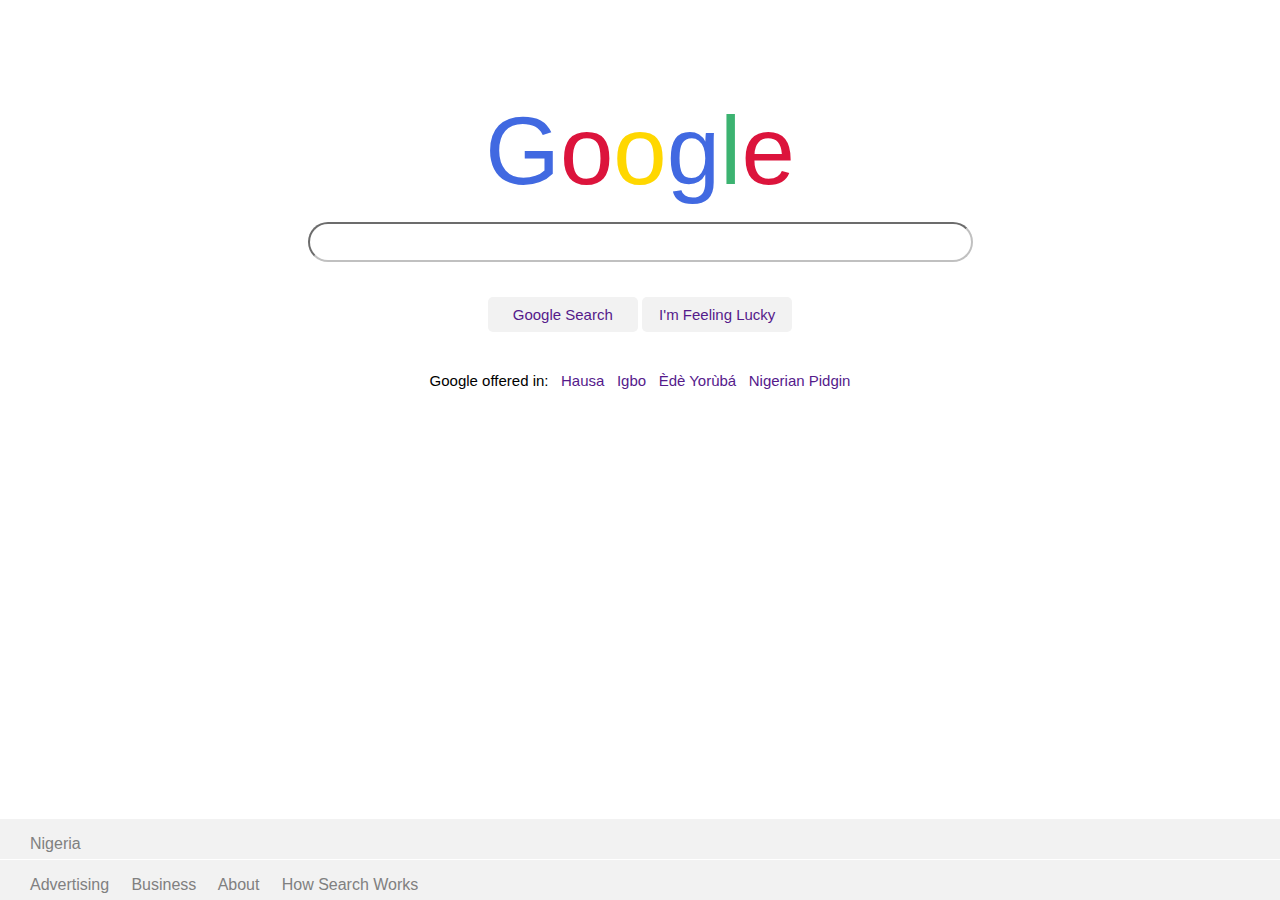
==== index.html @ be52d8e2 "Add files via upload" ====
<!DOCTYPE html>
<html>
<head>
	<meta charset="utf-8">
	<title>Google Landing Page</title>
	<link rel="stylesheet" type="text/css" href="LandingPage.css">
	<link rel="stylesheet" type="text/css" href="colors.css">
</head>
<body>
	<div id='one'>
		<p><span class='blue'>G</span><span class='red'>o</span><span class='yellow'>o</span><span class='blue'>g</span><span class='green'>l</span><span class='red'>e</span>  </p>
	</div>

	<div id='two'>
		<input id='textbox' type="Text" name="What are you looking for" size="80">
	</div>

	<div id='three'>
		<button id='span1'><a href=''>Google Search</a></button>
		<button id='span2'><a href=''>I'm Feeling Lucky</a></button>
	</div>

	<div id='four'>
		<p>Google offered in: &nbsp <a href=''>Hausa</a> &nbsp <a href=''>Igbo</a> &nbsp <a href=''>Èdè Yorùbá</a> &nbsp <a href=''>Nigerian Pidgin</a> </p>
	</div>

	<div id='five'>
		<p>Nigeria</p>
	</div>

	<div id='six'>
		<p>Advertising &nbsp &nbsp Business &nbsp &nbsp About &nbsp &nbsp How Search Works</p>
	</div>

</body>
</html>
---- LandingPage.css ----
* {
	box-sizing: border-box;
	font-family: arial, sans-serif;
}

#one,#two,#three,#four {
	text-align: center;
}


#one {
	font-size: 600%;
	margin-bottom: -80px;
}

#textbox {
	height: 40px;
	border-radius:20px;
	border-color: #C0C0C0;
	margin-bottom: 35px
}

#span1,#span2 {
	display: inline-block;
	background-color: #f2f2f2;
	height: 35px;
	width: 150px;
	border-color: white;
	border-radius: 5px;
	border-style: hidden;
	font-size: 15px;
	color: #5F6368;
	margin-bottom: 25px
}

#four {
	font-size: 15px;
	margin-bottom: 200px
}

#five {
	position: fixed;
	background-color: #f2f2f2;
	text-indent: 30px;
	left: 0;
	bottom:1px;
	margin-bottom: 40px;
	height: 40px;
	width: 100%;
	color: grey;
}

#six {
	position: fixed;
	background-color: #f2f2f2;
	text-indent: 30px;
	bottom: 0px;
	left: 0px;
	width: 100%;
	height: 40px;
	text-align: left;
	color: grey;
}

a:link {
	text-decoration: none
}
---- colors.css ----
.red {
	color: #DC143C;
}
.blue {
	color: #4169E1;
}

.yellow {
	color: #FFD700;
}

.green {
	color: #3CB371;
}

#48D1CC
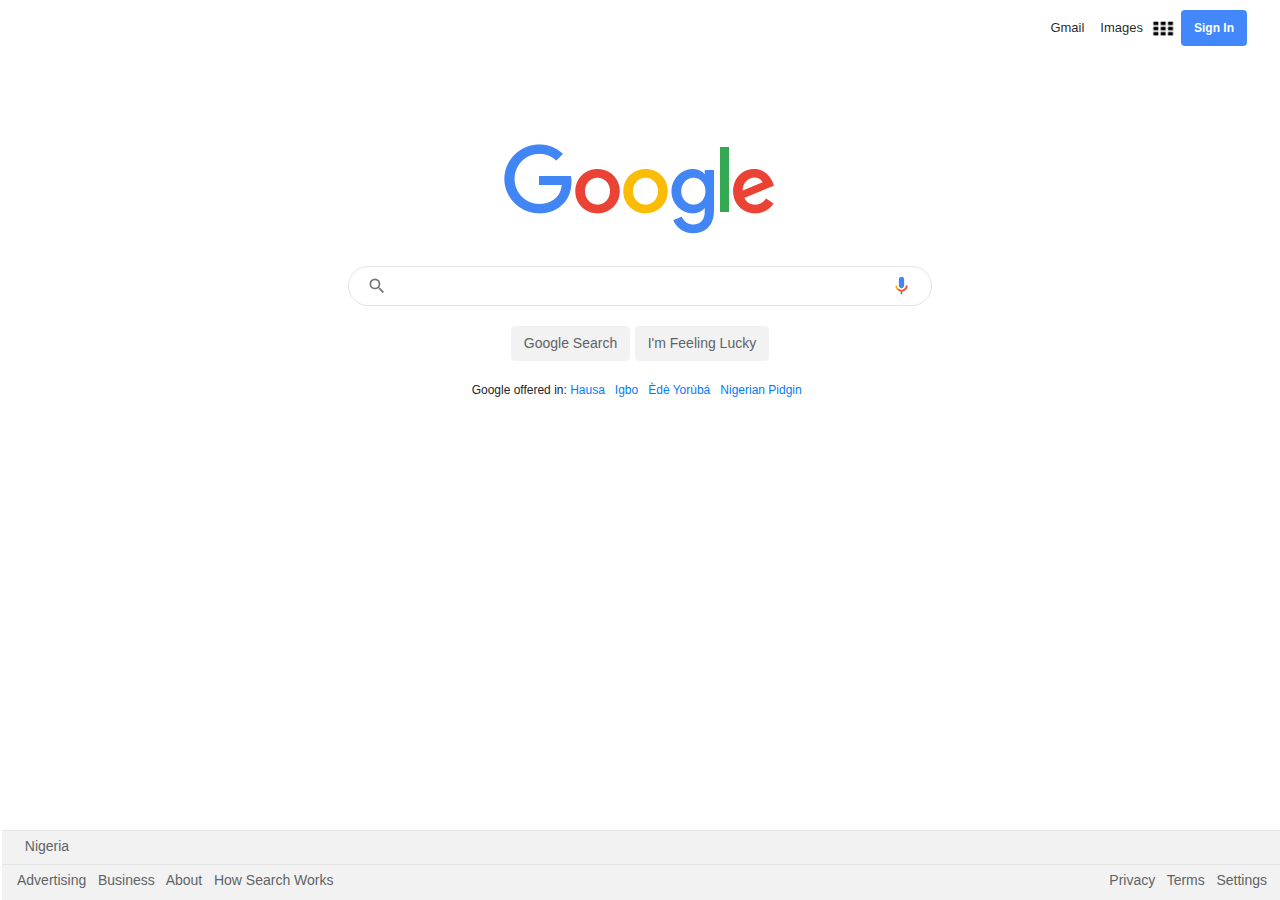
==== commit 21571953: "New Fron Page" ====
--- a/index.html
+++ b/index.html
@@ -2,35 +2,171 @@
 <html>
 <head>
 	<meta charset="utf-8">
+	<meta name="viewport" content="width=device-width, initial-scale=1">
+
 	<title>Google Landing Page</title>
-	<link rel="stylesheet" type="text/css" href="LandingPage.css">
-	<link rel="stylesheet" type="text/css" href="colors.css">
+	<link rel="stylesheet" type="text/css" href="css/bootstrap.min.css">
+	<link rel="stylesheet" type="text/css" href="css/styles.css">
 </head>
 <body>
-	<div id='one'>
-		<p><span class='blue'>G</span><span class='red'>o</span><span class='yellow'>o</span><span class='blue'>g</span><span class='green'>l</span><span class='red'>e</span>  </p>
+	<header>
+		<div class="container-fluid">
+		<div class="navbar navbar-expand justify-content-end">
+
+			
+				<div id="NavbarList">
+					<ul class="navbar-nav">
+
+						<li class="nav-item">
+							<a class="nav-link" href="#">Gmail</a>
+						</li>
+
+						<li class="nav-item">
+							<a class="nav-link" href="#">Images</a>
+						</li>
+
+						<li class="nav-item dropdown">
+							<a id="SpecialButtonHolder" class="nav-link" href="#" data-toggle="dropdown">
+								<div id="SpecialButton">
+									<img src="images/SpecialImage.png" width="25px">
+								</div>
+							</a>
+
+							<div class="container">
+								<div class="row dropdown-menu">
+
+									<span id="new" class="dropdown-item col-xs-4">
+										<a href="#" class="trysome" href="#"><img src="images/GoogleLogo.png" width="25px"><p>Account</p></a>
+									</span>
+
+									<span id="new" class="dropdown-item col-xs-4">
+										<a href="#" class="trysome" href="#"><img src="images/GoogleLogo.png" width="25px"><p>Account</p></a>
+									</span>
+									
+									<span id="new" class="dropdown-item col-xs-4">
+										<a href="#" class="trysome" href="#"><img src="images/GoogleLogo.png" width="25px"><p>Account</p></a>
+									</span>
+									
+									<span id="new" class="dropdown-item col-xs-4">
+										<a href="#" class="trysome" href="#"><img src="images/GoogleLogo.png" width="25px"><p>Account</p></a>
+									</span>
+									
+									<span id="new" class="dropdown-item col-xs-4">
+										<a href="#" class="trysome" href="#"><img src="images/GoogleLogo.png" width="25px"><p>Account</p></a>
+									</span>
+
+									<span id="new" class="dropdown-item col-xs-4">
+										<a href="#" class="trysome" href="#"><img src="images/GoogleLogo.png" width="25px"><p>Account</p></a>
+									</span>
+									
+									<span id="new" class="dropdown-item col-xs-4">
+										<a href="#" class="trysome" href="#"><img src="images/GoogleLogo.png" width="25px"><p>Account</p></a>
+									</span>
+									
+								</div>
+								</div>
+						</li>
+
+						<button id="GoogleAccount" class="btn btn">
+							<a class="nav-link" href="#">Sign In</a>
+						</button>
+					</ul>
+				</div>
+			</div>
+		</div>
+	</header>
+
+	<div class="container">
+		<div id="GoogleLogo">
+			<img src="images/GoogleLogo.png" width=550px>
+		</div>
+
+		<div id="FormSection">
+			<form>
+				 <div class="searchbar">
+    				<label for="search-input" class="search-icon-wrapper">
+    					<div class="search-icon"></div>
+    				</label>
+    				<input type="text" class="search-input" id="search-input">
+    				<button class="search-microphone"></button>
+  				</div>
+
+
+				<div id="Buttons" class="row">
+					<div class="col">
+						<button id="Button" type="submit" class="btn btn-primary">
+						Google Search</button>
+						<button id="Button" type="submit" class="btn btn-primary">
+						I'm Feeling Lucky</button>
+					</div>
+				</div>
+			</form>
+		</div>
 	</div>
 
-	<div id='two'>
-		<input id='textbox' type="Text" name="What are you looking for" size="80">
+	<div id="LanguageSection" class="container text-center">
+		<div style="font-size: 12px">
+			<span>Google offered in:</span>
+			<span><a href=#>Hausa &nbsp;</a></span>
+			<span><a href=#>Igbo &nbsp;</a></span>
+			<span><a href=#>Èdè Yorùbá &nbsp;</a></span>
+			<span><a href=#>Nigerian Pidgin &nbsp;</a></span>
+		</div>
 	</div>
 
-	<div id='three'>
-		<button id='span1'><a href=''>Google Search</a></button>
-		<button id='span2'><a href=''>I'm Feeling Lucky</a></button>
+	<div>
+		<footer>
+			<div id="AboveBottom">
+				<div class="container-fluid">
+					<span> &nbsp; Nigeria</span>
+				</div>
+			</div>
+
+			<div id="BottomContent">
+				<div class="container-fluid">
+				<div id="BottomRight">
+					<span>
+						<a href="#">Privacy &nbsp;</a>
+					</span>
+
+					<span>
+						<a href="#">Terms &nbsp;</a>
+					</span>
+
+					<span>
+						<a href="#">Settings</a>
+					</span>
+				</div>
+
+				<div id="BottomLeft">
+					<span>
+						<a href="#">Advertising &nbsp;</a>
+					</span>
+
+					<span>
+						<a href="#">Business &nbsp;</a>
+					</span>
+
+					<span>
+						<a href="#">About &nbsp;</a>
+					</span>
+
+					<span>
+						<a href="#">How Search Works</a>
+					</span>
+				</div>
+			</div>
+			</div>
+
+		</footer>
 	</div>
 
-	<div id='four'>
-		<p>Google offered in: &nbsp <a href=''>Hausa</a> &nbsp <a href=''>Igbo</a> &nbsp <a href=''>Èdè Yorùbá</a> &nbsp <a href=''>Nigerian Pidgin</a> </p>
-	</div>
 
-	<div id='five'>
-		<p>Nigeria</p>
-	</div>
 
-	<div id='six'>
-		<p>Advertising &nbsp &nbsp Business &nbsp &nbsp About &nbsp &nbsp How Search Works</p>
-	</div>
 
+
+	<script src="js/jquery-3.5.1.min.js"></script>
+	<script src="js/bootstrap.min.js"></script>
+	<script src="js/script.js"></script>
 </body>
 </html>--- a/css/styles.css
+++ b/css/styles.css
@@ -0,0 +1,321 @@
+body {
+	box-sizing: border-box;
+	font-family: arial,sans-serif;
+	padding: 2px;
+	overflow-x: hidden;
+}
+
+/* Header */
+header {
+	font-size: 13px;
+}
+
+.nav-link:any-link{
+	color: rgba(0,0,0,0.87)
+}
+.nav-link:hover,.nav-link:focus {
+	color: #5F6368 !important;
+	text-decoration: underline;
+}
+
+#NavbarList {
+	text-align: right;
+}
+
+#icon {
+	box-sizing: border-box;
+	width: 18px;
+	height: 18px;
+}
+
+#GoogleAccount{
+	text-align: center;
+	background-color: #4387fd;
+	font-size: 13px;
+	font-weight: bold;
+}
+
+#GoogleAccount > a {
+	color: white;
+	padding: 0px;
+	font-size: 12px;
+}
+
+#GoogleAccount:hover, #GoogleAccount:focus {
+	text-decoration:none;
+	color: none;
+}
+
+#GoogleAccount > a: hover, #GoogleAccount > a: focus {
+	text-decoration: none;
+	color: none	
+}
+
+#GoogleLogo {
+	margin-top: 90px;
+	border: 0px solid black;
+	text-align: center;
+	margin-left: auto;
+	margin-right: auto;
+	margin-bottom: 30px;
+}
+
+#GoogleLogo > img {
+	width: auto;
+	height: 92px;
+}
+
+/* Buttons */
+#Buttons {
+	margin-top: 20px;
+	text-align: center;
+}
+
+.btn-primary {
+	background-color: #f2f2f2;
+	color: #5F6368;
+	border: 1px solid #f2f2f2;
+	text-decoration: none;
+	font-size: 14px;
+}
+
+.btn-primary:hover, .btn-primary:active, .btn-primary:visited, .btn-primary:focus {
+    background-color: #f2f2f2 !important;
+    color: #5F6368 !important;
+    border: 1px solid #e4e4e4 !important; 
+    box-shadow: 0 1px 1px 0 rgba(0,0,0,0.24)
+}
+/* End of Buttons*/
+
+/* Footer */
+
+footer {
+	font-size: 14px;
+}
+
+#AboveBottom {
+	background-color: #f2f2f2;
+	width: 100%;
+	position: absolute;
+	bottom: 35px;
+	height: 35px;
+	padding-top: 5px;
+	border-top: 1px solid #e4e4e4;
+	border-bottom: 1px solid #e4e4e4;
+	color: #5F6368;
+
+}
+
+footer a:hover{
+	color: #5F6368;
+}
+
+footer a:any-link{
+	color: #5F6368;
+}
+
+footer a:active{
+	color: red;
+}
+
+#BottomContent {
+	background-color: #f2f2f2;
+	border: 0px solid black;
+	position: absolute;
+	bottom: 0px;
+	width: 100%;
+	height: 35px;
+	padding-top: 5px;
+	color: #5F6368;
+}
+
+#BottomLeft{
+	display: inline-block;
+	position: relative;
+}
+
+#BottomRight{
+	display: inline-block;
+	position: absolute;
+	right: 15px;
+
+}
+
+@media (max-width:701px){
+	#AboveBottom {
+		bottom: 70px;
+	}
+
+	#BottomRight {
+		position: absolute;
+		float: left;
+		width: 100%;
+		text-align: center;
+		bottom: 35px;
+		height: 35px;
+		padding: 5px;
+		background-color: #f2f2f2;
+	}
+	#BottomLeft {
+		position: absolute;
+		float: left;
+		width: 100%;
+		text-align: center;
+		font-size: 100%;
+		height: 35px;
+		bottom: 0px;
+	}
+}
+/* Footer */
+
+/* Language Section*/
+#LanguageSection {
+	margin-top: 20px;
+	font-size: small;
+}
+
+
+/* Search Bar */
+
+.search-container {
+  --searchbox-height: 44px;
+  margin: 0 auto 0 auto;
+  min-width: 410px;
+  width: var(--content-width);
+}
+
+
+/* -----searchbar styles----- */
+
+.searchbar {
+  background: transparent;
+  cursor: text;
+  margin: 0 auto;
+  max-width: 584px;
+  border: 1px solid #e4e4e4;
+ 
+  border-radius: 22px;
+  box-sizing: border-box;
+  font-size: 16px;
+  height: 40px;
+  position: relative;
+}
+.searchbar:focus, .searchbar:hover {
+	box-shadow: 0 1px 6px 0 rgba(32, 33, 36, .28);
+}
+
+
+/* -----search-input styles----- */
+
+.search-input {
+  margin: 0;
+  height: 100%;
+  width: calc(100% - 80px);
+  border-color: transparent;
+  font-size: 15px;
+  line-height: 44px;
+  margin: auto 0;
+  overflow: hidden;
+  text-align: initial;
+  text-overflow: ellipsis;
+  user-select: none;
+  vertical-align: middle;
+  white-space: nowrap;
+}
+
+.search-input:focus {
+  outline: transparent;
+}
+
+.search-input:focus::placeholder {
+  color: transparent;
+}
+
+/* -----search-icon styles---- */
+
+.search-icon-wrapper {
+  padding: 0 24px;
+  /* margin-right: 48px; */
+}
+
+.search-icon {
+  -webkit-mask-image: url([data-uri]);
+  -webkit-mask-position: center;
+  -webkit-mask-repeat: no-repeat;
+  -webkit-mask-size: 20px;
+  background-color: rgb(117, 117, 117);
+  bottom: 0;
+  left: 16px;
+  margin: auto;
+  position: absolute;
+  top: 0;
+  width: 24px;
+}
+
+/* -----search-microphone styles----- */
+
+.search-microphone {
+  background: url([data-uri]) no-repeat center;
+  background-size: 21px 21px;
+  bottom: 0;
+  cursor: pointer;
+  margin-inline-end: 16px;
+  padding: 22px 12px 0;
+  position: absolute;
+  right: 0;
+  top: 0;
+  width: 21px;
+  border-color: transparent;
+}
+
+.search-microphone:focus, .search-microphone:all-links, .search-microphone:active, .search-microphone:visited {
+	border: 4px solid red !important;
+}
+
+.dropdown-menu{
+	border: 1px solid black;
+	position: relative;
+	left: -100px;
+	width: 100%;
+	padding-left: 10px;
+}
+
+.dropdown-item{
+	clear: none;
+	margin: 1px;
+	width: 45%;
+	font-size: 50%;
+	float: left;
+	background: url("**/images/GoogleLogo.png") center no-repeat;
+	background-size: 20px
+}
+/**
+#special{
+	width: 80px;
+	height: 80px;
+	margin-bottom: 20px;
+	margin-left: 35px;
+	margin-right: auto;
+	text-align: center;
+	border-radius: 50%;
+	font-weight: bolder;
+	background-color: teal;
+}**/
+
+#special > a {
+	color: white;
+	font-weight: bolder;
+	padding: 30px;
+	font-size: 20px;
+}
+
+#SpecialButtonHolder {
+	width: 3px;
+	height: 10px;
+	background-color: white;
+	position: absolute;
+	left: -8px;
+}
+
+
+
